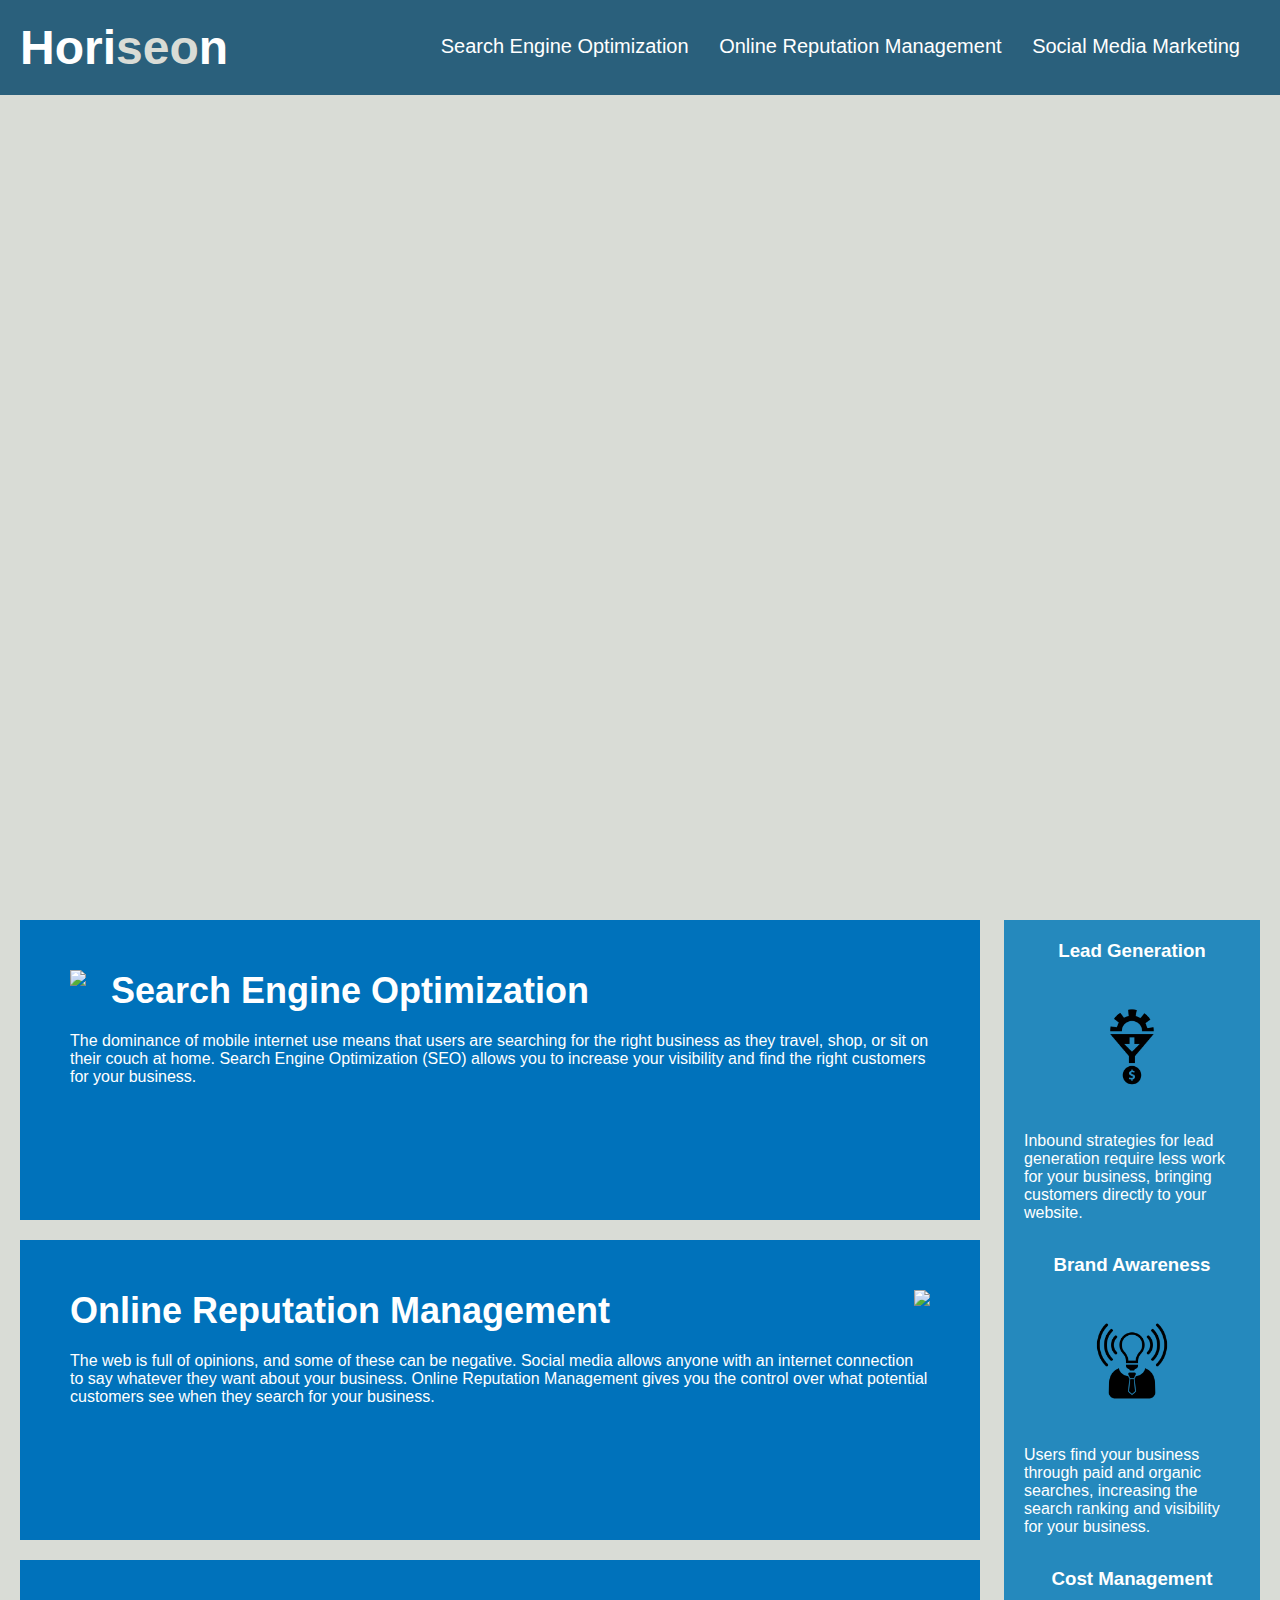
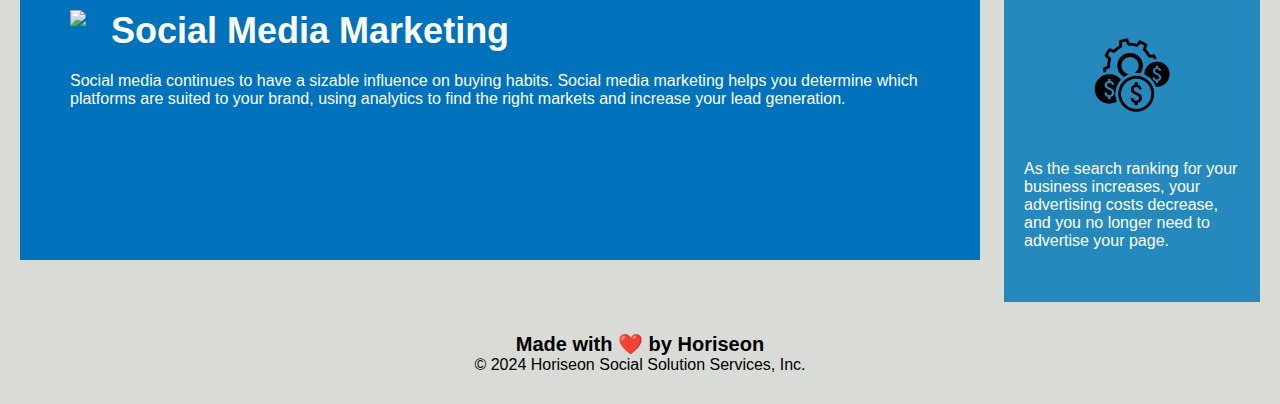
==== Develop/index.html @ b4542a6b "Setting up original commit" ====
<!DOCTYPE html>
<html lang="en-us">

<head>
    <meta charset="UTF-8" />
    <link rel="stylesheet" href="./assets/css/style.css">
    <title>website</title>
</head>

<body>
    <div class="header">
        <h1>Hori<span class="seo">seo</span>n</h1>
        <div>
            <ul>
                <li>
                    <a href="#search-engine-optimization">Search Engine Optimization</a>
                </li>
                <li>
                    <a href="#online-reputation-management">Online Reputation Management</a>
                </li>
                <li>
                    <a href="#social-media-marketing">Social Media Marketing</a>
                </li>
            </ul>
        </div>
    </div>
    <div class="hero"></div>
    <div class="content">
        <div class="search-engine-optimization">
            <img src="./assets/images/search-engine-optimization.jpg" class="float-left" />
            <h2>Search Engine Optimization</h2>
            <p>
                The dominance of mobile internet use means that users are searching for the right business as they travel, shop, or sit on their couch at home. Search Engine Optimization (SEO) allows you to increase your visibility and find the right customers for your business.
            </p>
        </div>
        <div id="online-reputation-management" class="online-reputation-management">
            <img src="./assets/images/online-reputation-management.jpg" class="float-right" />
            <h2>Online Reputation Management</h2>
            <p>
                The web is full of opinions, and some of these can be negative. Social media allows anyone with an internet connection to say whatever they want about your business. Online Reputation Management gives you the control over what potential customers see when they search for your business.
            </p>
        </div>
        <div id="social-media-marketing" class="social-media-marketing">
            <img src="./assets/images/social-media-marketing.jpg" class="float-left" />
            <h2>Social Media Marketing</h2>
            <p>
                Social media continues to have a sizable influence on buying habits. Social media marketing helps you determine which platforms are suited to your brand, using analytics to find the right markets and increase your lead generation.
            </p>
        </div>
    </div>
    <div class="benefits">
        <div class="benefit-lead">
            <h3>Lead Generation</h3>
            <img src="./assets/images/lead-generation.png" />
            <p>
                Inbound strategies for lead generation require less work for your business, bringing customers directly to your website.
            </p>
        </div>
        <div class="benefit-brand">
            <h3>Brand Awareness</h3>
            <img src="./assets/images/brand-awareness.png" />
            <p>
                Users find your business through paid and organic searches, increasing the search ranking and visibility for your business.
            </p>
        </div>
        <div class="benefit-cost">
            <h3>Cost Management</h3>
            <img src="./assets/images/cost-management.png" />
            <p>
                As the search ranking for your business increases, your advertising costs decrease, and you no longer need to advertise your page.
            </p>
        </div>
    </div>
    <div class="footer">
        <h2>Made with ❤️️ by Horiseon</h2>
        <p>
            &copy; 2024 Horiseon Social Solution Services, Inc.
        </p>
    </div>
</body>

</html>
---- Develop/assets/css/style.css ----
* {
    box-sizing: border-box;
    padding: 0;
    margin: 0;
}

body {
    background-color: #d9dcd6;
}

.header {
    padding: 20px;
    font-family: 'Trebuchet MS', 'Lucida Sans Unicode', 'Lucida Grande', 'Lucida Sans', Arial, sans-serif;
    background-color: #2a607c;
    color: #ffffff;
}

.header h1 {
    display: inline-block;
    font-size: 48px;
}

.header h1 .seo {
    color: #d9dcd6;
}

.header div {
    padding-top: 15px;
    margin-right: 20px;
    float: right;
    font-family: 'Gill Sans', 'Gill Sans MT', Calibri, 'Trebuchet MS', sans-serif;
    font-size: 20px;
}

.header div ul {
    list-style-type: none;
}

.header div ul li {
    display: inline-block;
    margin-left: 25px;
}

a {
    color: #ffffff;
    text-decoration: none;
}

p {
    font-size: 16px;
}

.hero {
    height: 800px;
    width: 100%;
    margin-bottom: 25px;
    background-image: url("../images/digital-marketing-meeting.jpg");
    background-size: cover;
    background-position: center;
}

.float-left {
    float: left;
    margin-right: 25px;
}

.float-right {
    float: right;
    margin-left: 25px;
}

.content {
    width: 75%;
    display: inline-block;
    margin-left: 20px;
}

.benefits {
    margin-right: 20px;
    padding: 20px;
    clear: both;
    float: right;
    width: 20%;
    height: 100%;
    font-family: 'Gill Sans', 'Gill Sans MT', Calibri, 'Trebuchet MS', sans-serif;
    background-color: #2589bd;
}

.benefit-lead {
    margin-bottom: 32px;
    color: #ffffff;
}

.benefit-brand {
    margin-bottom: 32px;
    color: #ffffff;
}

.benefit-cost {
    margin-bottom: 32px;
    color: #ffffff;
}

.benefit-lead h3 {
    margin-bottom: 10px;
    text-align: center;
}

.benefit-brand h3 {
    margin-bottom: 10px;
    text-align: center;
}

.benefit-cost h3 {
    margin-bottom: 10px;
    text-align: center;
}

.benefit-lead img {
    display: block;
    margin: 10px auto;
    max-width: 150px;
}

.benefit-brand img {
    display: block;
    margin: 10px auto;
    max-width: 150px;
}

.benefit-cost img {
    display: block;
    margin: 10px auto;
    max-width: 150px;
}

.search-engine-optimization {
    margin-bottom: 20px;
    padding: 50px;
    height: 300px;
    font-family: 'Gill Sans', 'Gill Sans MT', Calibri, 'Trebuchet MS', sans-serif;
    background-color: #0072bb;
    color: #ffffff;
}

.online-reputation-management {
    margin-bottom: 20px;
    padding: 50px;
    height: 300px;
    font-family: 'Gill Sans', 'Gill Sans MT', Calibri, 'Trebuchet MS', sans-serif;
    background-color: #0072bb;
    color: #ffffff;
}

.social-media-marketing {
    margin-bottom: 20px;
    padding: 50px;
    height: 300px;
    font-family: 'Gill Sans', 'Gill Sans MT', Calibri, 'Trebuchet MS', sans-serif;
    background-color: #0072bb;
    color: #ffffff;
}

.search-engine-optimization img {
    max-height: 200px;
}

.online-reputation-management img {
    max-height: 200px;
}

.social-media-marketing img {
    max-height: 200px;
}

.search-engine-optimization h2 {
    margin-bottom: 20px;
    font-size: 36px;
}

.online-reputation-management h2 {
    margin-bottom: 20px;
    font-size: 36px;
}

.social-media-marketing h2 {
    margin-bottom: 20px;
    font-size: 36px;
}

.footer {
    padding: 30px;
    clear: both;
    font-family: 'Trebuchet MS', 'Lucida Sans Unicode', 'Lucida Grande', 'Lucida Sans', Arial, sans-serif;
    text-align: center;
}

.footer h2 {
    font-size: 20px;
}
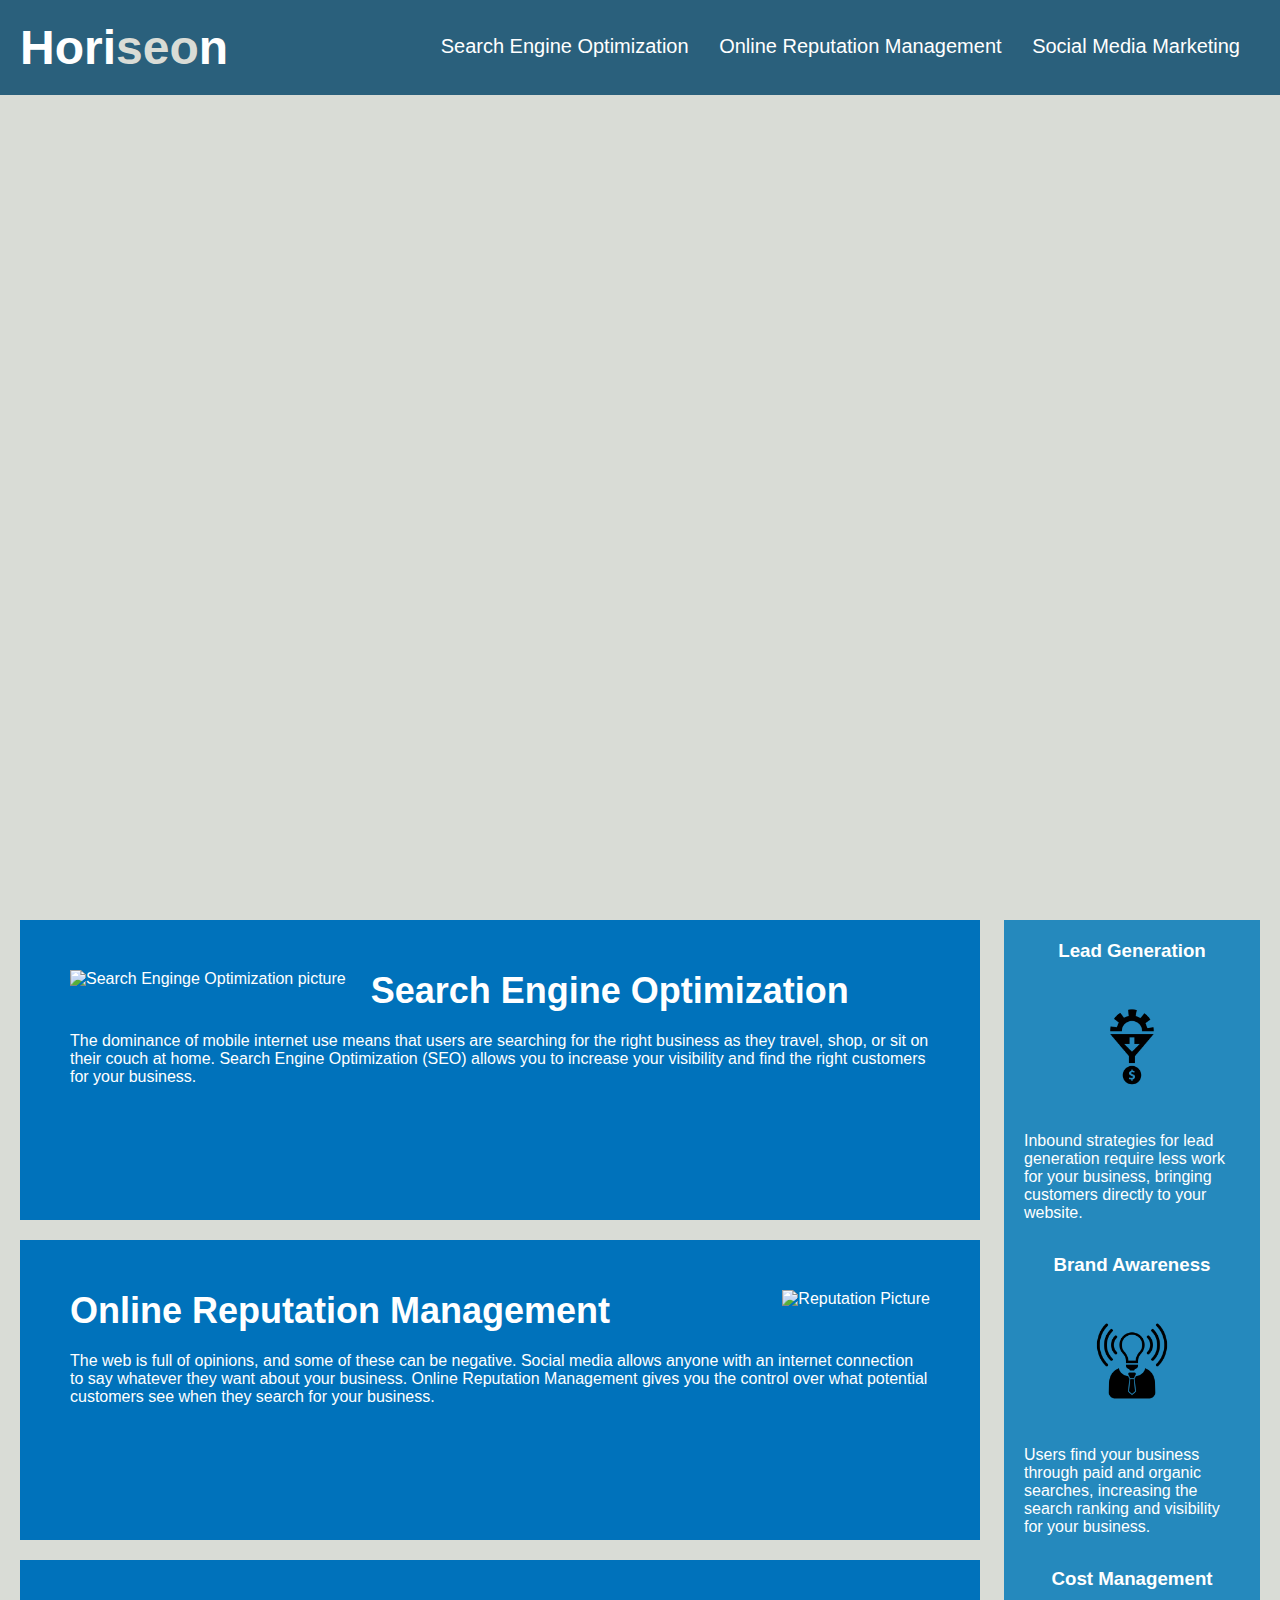
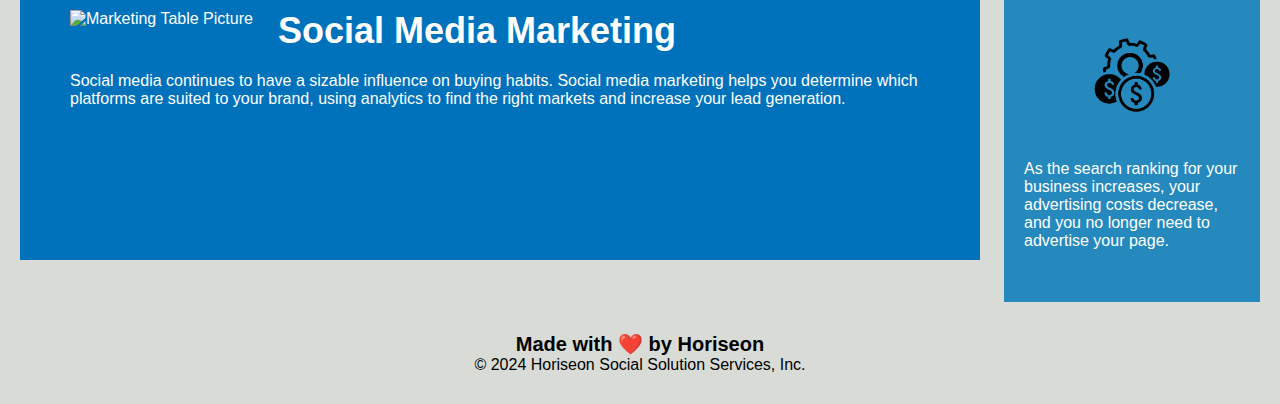
==== commit ee7c9b91: "fixed commit" ====
--- a/Develop/index.html
+++ b/Develop/index.html
@@ -4,79 +4,91 @@
 <head>
     <meta charset="UTF-8" />
     <link rel="stylesheet" href="./assets/css/style.css">
-    <title>website</title>
+    <title>Website by Horiseon</title>
 </head>
 
 <body>
-    <div class="header">
-        <h1>Hori<span class="seo">seo</span>n</h1>
-        <div>
-            <ul>
-                <li>
-                    <a href="#search-engine-optimization">Search Engine Optimization</a>
-                </li>
-                <li>
-                    <a href="#online-reputation-management">Online Reputation Management</a>
-                </li>
-                <li>
-                    <a href="#social-media-marketing">Social Media Marketing</a>
-                </li>
-            </ul>
-        </div>
-    </div>
+    <!--Changed div to Header-->
+    <header>
+            <h1>Hori<span class="seo">seo</span>n</h1>
+            <!-- Navigation links below -->
+            <nav>
+                <ul>
+                    <li>
+                        <a href="#search-engine-optimization">Search Engine Optimization</a>
+                    </li>
+                    <li>
+                        <a href="#online-reputation-management">Online Reputation Management</a>
+                    </li>
+                    <li>
+                        <a href="#social-media-marketing">Social Media Marketing</a>
+                    </li>
+                </ul>
+            </nav>
+    </header>
+    <!-- main picture of page -->
     <div class="hero"></div>
-    <div class="content">
-        <div class="search-engine-optimization">
-            <img src="./assets/images/search-engine-optimization.jpg" class="float-left" />
+    <!-- Main Content -->
+    <main class="content">
+        <!-- Sections of main content -->
+        <section id ="search-engine-optimization" class="search-engine-optimization">
+            <img src="./assets/images/search-engine-optimization.jpg" alt="Search Enginge Optimization picture" class="float-left" />
             <h2>Search Engine Optimization</h2>
             <p>
                 The dominance of mobile internet use means that users are searching for the right business as they travel, shop, or sit on their couch at home. Search Engine Optimization (SEO) allows you to increase your visibility and find the right customers for your business.
             </p>
-        </div>
-        <div id="online-reputation-management" class="online-reputation-management">
-            <img src="./assets/images/online-reputation-management.jpg" class="float-right" />
+        </section>
+        <!-- Sections of main content -->
+        <section id="online-reputation-management" class="online-reputation-management">
+            <img src="./assets/images/online-reputation-management.jpg" alt="Reputation Picture" class="float-right" />
             <h2>Online Reputation Management</h2>
             <p>
                 The web is full of opinions, and some of these can be negative. Social media allows anyone with an internet connection to say whatever they want about your business. Online Reputation Management gives you the control over what potential customers see when they search for your business.
             </p>
-        </div>
-        <div id="social-media-marketing" class="social-media-marketing">
-            <img src="./assets/images/social-media-marketing.jpg" class="float-left" />
+        </section>
+        <!-- Sections of main content -->
+        <section id="social-media-marketing" class="social-media-marketing">
+            <img src="./assets/images/social-media-marketing.jpg" alt="Marketing Table Picture" class="float-left" />
             <h2>Social Media Marketing</h2>
             <p>
                 Social media continues to have a sizable influence on buying habits. Social media marketing helps you determine which platforms are suited to your brand, using analytics to find the right markets and increase your lead generation.
             </p>
-        </div>
-    </div>
-    <div class="benefits">
-        <div class="benefit-lead">
+        </section>
+    </main>
+    <!-- Section on the side of main content -->
+    <aside class="benefits">
+        <!-- sections of aside -->
+        <section class="benefit-lead">
             <h3>Lead Generation</h3>
-            <img src="./assets/images/lead-generation.png" />
+            <img src="./assets/images/lead-generation.png" alt="Gear funneling into money" />
             <p>
                 Inbound strategies for lead generation require less work for your business, bringing customers directly to your website.
             </p>
-        </div>
-        <div class="benefit-brand">
+        </section>
+        <!-- sections of aside -->
+        <section class="benefit-brand">
             <h3>Brand Awareness</h3>
-            <img src="./assets/images/brand-awareness.png" />
+            <img src="./assets/images/brand-awareness.png" alt="light bulb over a suit" />
             <p>
                 Users find your business through paid and organic searches, increasing the search ranking and visibility for your business.
             </p>
-        </div>
-        <div class="benefit-cost">
+        </section>
+        <!-- sections of aside -->
+        <section class="benefit-cost">
             <h3>Cost Management</h3>
-            <img src="./assets/images/cost-management.png" />
+            <img src="./assets/images/cost-management.png" alt="Gear with money signs under it" />
             <p>
                 As the search ranking for your business increases, your advertising costs decrease, and you no longer need to advertise your page.
             </p>
-        </div>
-    </div>
-    <div class="footer">
+        </section>
+    </aside>
+    <!-- footer or bottom bar of page -->
+    <footer>
         <h2>Made with ❤️️ by Horiseon</h2>
         <p>
             &copy; 2024 Horiseon Social Solution Services, Inc.
         </p>
-    </div>
+    </footer>
 </body>
 
 </html>
--- a/Develop/assets/css/style.css
+++ b/Develop/assets/css/style.css
@@ -8,23 +8,23 @@
     background-color: #d9dcd6;
 }
 
-.header {
+header {
     padding: 20px;
     font-family: 'Trebuchet MS', 'Lucida Sans Unicode', 'Lucida Grande', 'Lucida Sans', Arial, sans-serif;
     background-color: #2a607c;
     color: #ffffff;
 }
 
-.header h1 {
+header h1 {
     display: inline-block;
     font-size: 48px;
 }
 
-.header h1 .seo {
+header h1 .seo {
     color: #d9dcd6;
 }
 
-.header div {
+header nav {
     padding-top: 15px;
     margin-right: 20px;
     float: right;
@@ -32,11 +32,11 @@
     font-size: 20px;
 }
 
-.header div ul {
+header nav ul {
     list-style-type: none;
 }
 
-.header div ul li {
+header nav ul li {
     display: inline-block;
     margin-left: 25px;
 }
@@ -188,13 +188,13 @@
     font-size: 36px;
 }
 
-.footer {
+footer {
     padding: 30px;
     clear: both;
     font-family: 'Trebuchet MS', 'Lucida Sans Unicode', 'Lucida Grande', 'Lucida Sans', Arial, sans-serif;
     text-align: center;
 }
 
-.footer h2 {
+footer h2 {
     font-size: 20px;
 }
